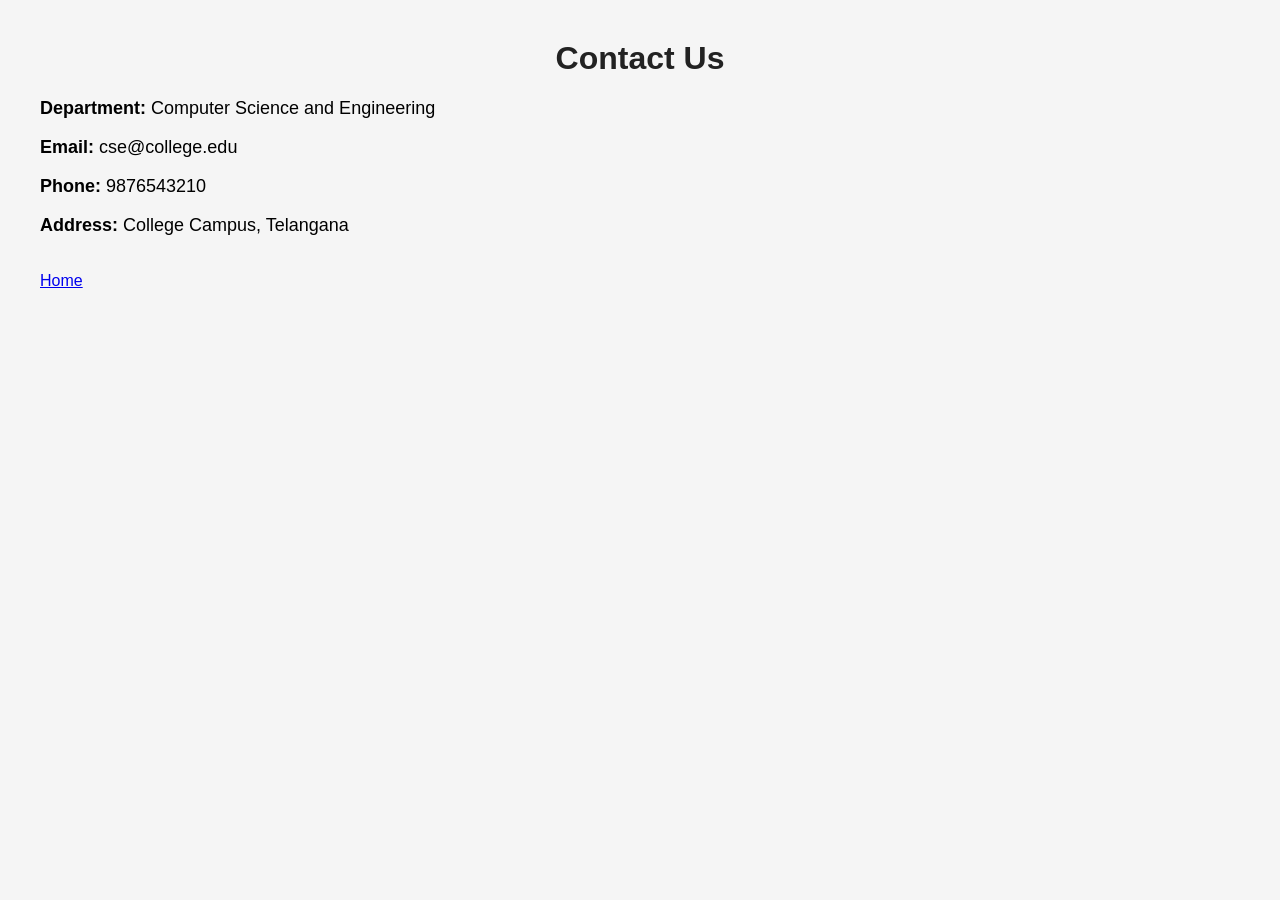
==== contact.html @ 2cacb66b "Create CSE department website" ====
<!DOCTYPE html>
<html>
<head>
    <title>Contact - CSE Department</title>
    <link rel="stylesheet" href="style.css">
</head>

<body>

    <h1>Contact Us</h1>

    <p><strong>Department:</strong> Computer Science and Engineering</p>

    <p><strong>Email:</strong> cse@college.edu</p>

    <p><strong>Phone:</strong> 9876543210</p>

    <p><strong>Address:</strong> College Campus, Telangana</p>

    <br>

    <a href="index.html">Home</a>

</body>
</html>
---- style.css ----
body {
    font-family: Arial, sans-serif;
    margin: 40px;
    background-color: #f5f5f5;
}

h1 {
    text-align: center;
    color: #222;
}

h2 {
    color: #333;
}

nav {
    margin: 25px 0;
}

nav a {
    margin-right: 25px;
    text-decoration: none;
    color: #0066cc;
}

nav a:hover {
    text-decoration: underline;
}

p {
    font-size: 18px;
}

table {
    border-collapse: collapse;
    background-color: white;
}

th, td {
    padding: 10px;
    border: 1px solid #333;
}

th {
    background-color: #ddd;
}
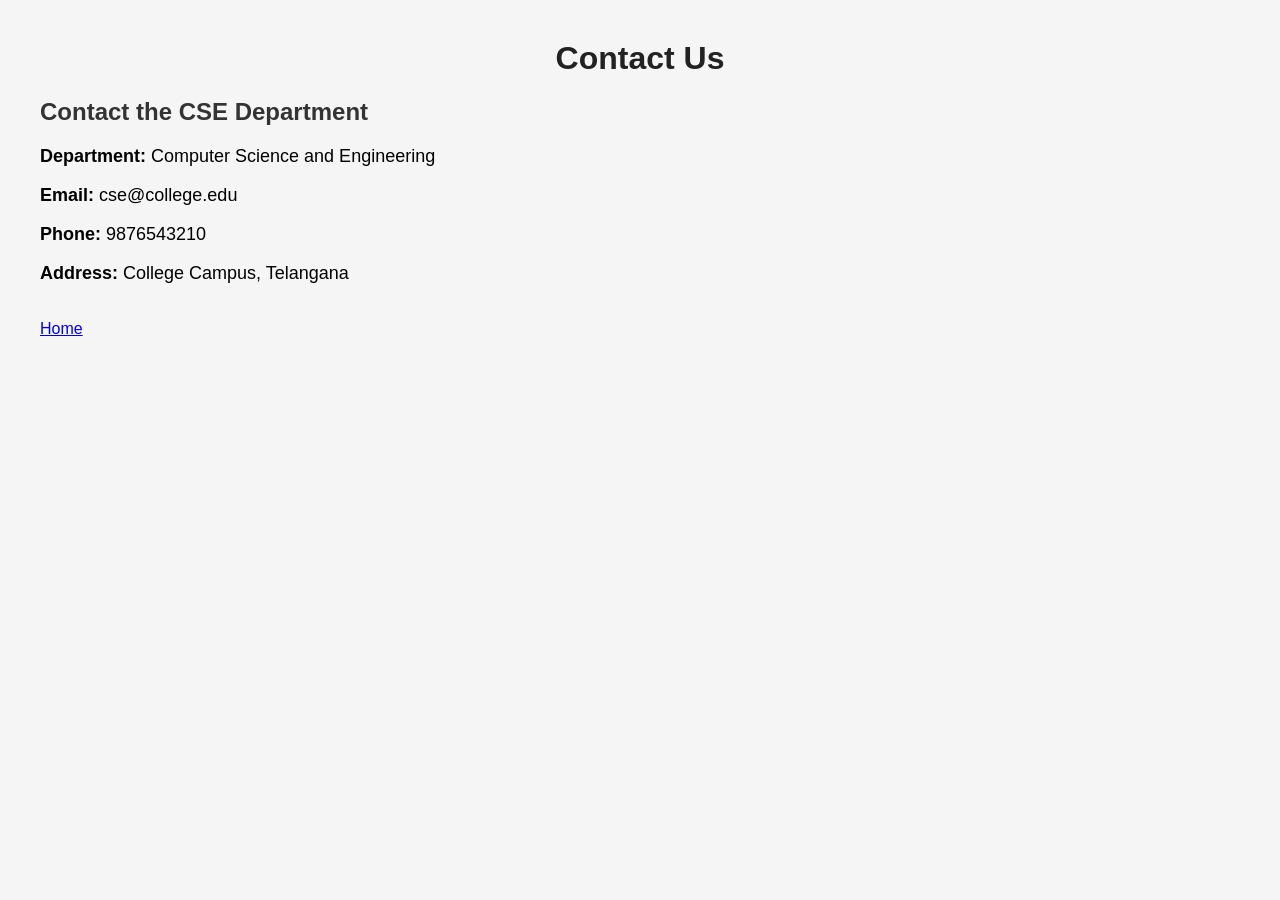
==== commit 9d795ec2: "Add contact page" ====
--- a/contact.html
+++ b/contact.html
@@ -8,7 +8,7 @@
 <body>
 
     <h1>Contact Us</h1>
-
+    <h2>Contact the CSE Department</h2>
     <p><strong>Department:</strong> Computer Science and Engineering</p>
 
     <p><strong>Email:</strong> cse@college.edu</p>
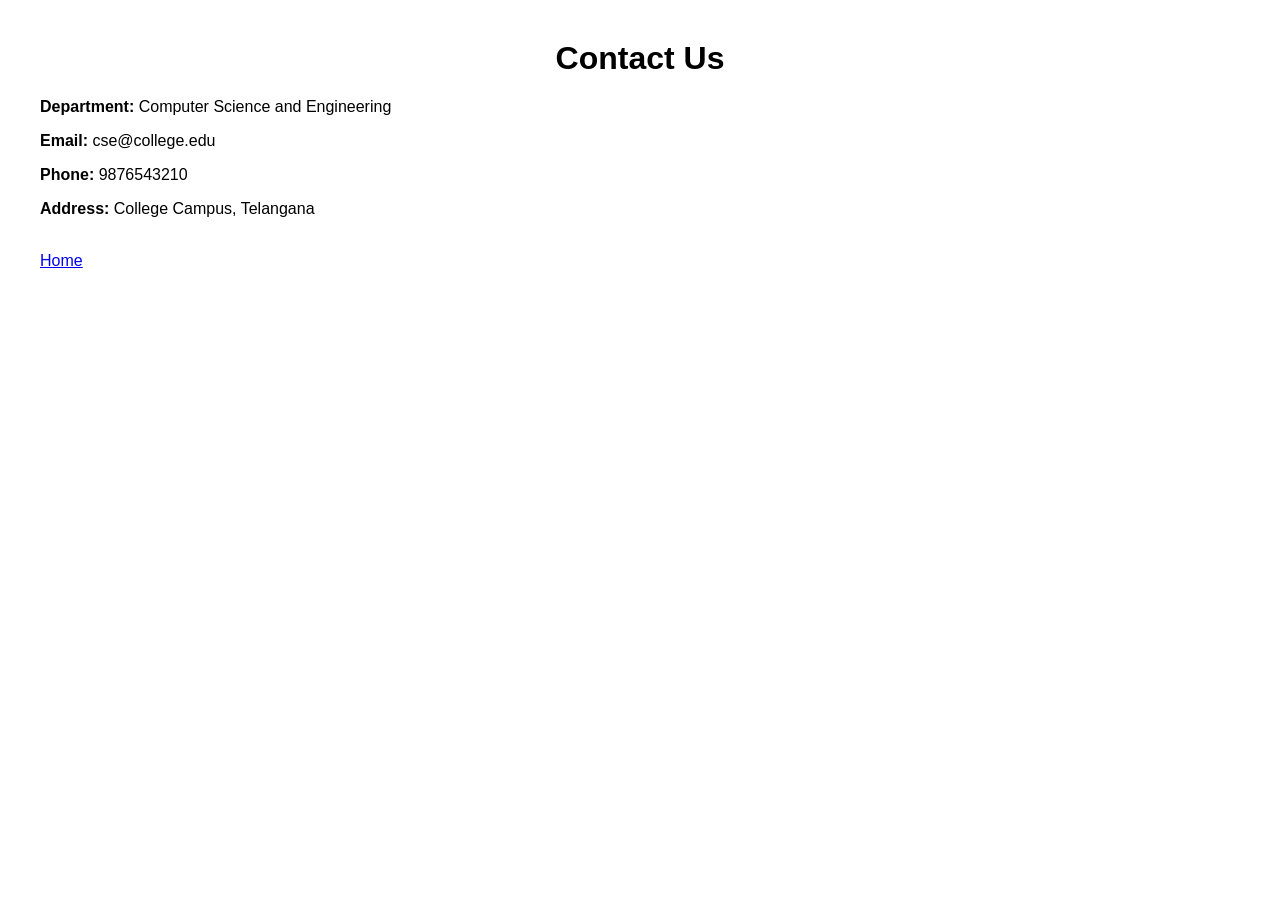
==== commit 66a06aed: "Initial college department website" ====
--- a/contact.html
+++ b/contact.html
@@ -8,7 +8,7 @@
 <body>
 
     <h1>Contact Us</h1>
-    <h2>Contact the CSE Department</h2>
+
     <p><strong>Department:</strong> Computer Science and Engineering</p>
 
     <p><strong>Email:</strong> cse@college.edu</p>
--- a/style.css
+++ b/style.css
@@ -1,46 +1,24 @@
 body {
     font-family: Arial, sans-serif;
     margin: 40px;
-    background-color: #f5f5f5;
 }
 
 h1 {
     text-align: center;
-    color: #222;
-}
-
-h2 {
-    color: #333;
 }
 
 nav {
-    margin: 25px 0;
+    margin: 20px 0;
 }
 
 nav a {
-    margin-right: 25px;
-    text-decoration: none;
-    color: #0066cc;
-}
-
-nav a:hover {
-    text-decoration: underline;
-}
-
-p {
-    font-size: 18px;
+    margin-right: 20px;
 }
 
 table {
     border-collapse: collapse;
-    background-color: white;
 }
 
 th, td {
     padding: 10px;
-    border: 1px solid #333;
 }
-
-th {
-    background-color: #ddd;
-}
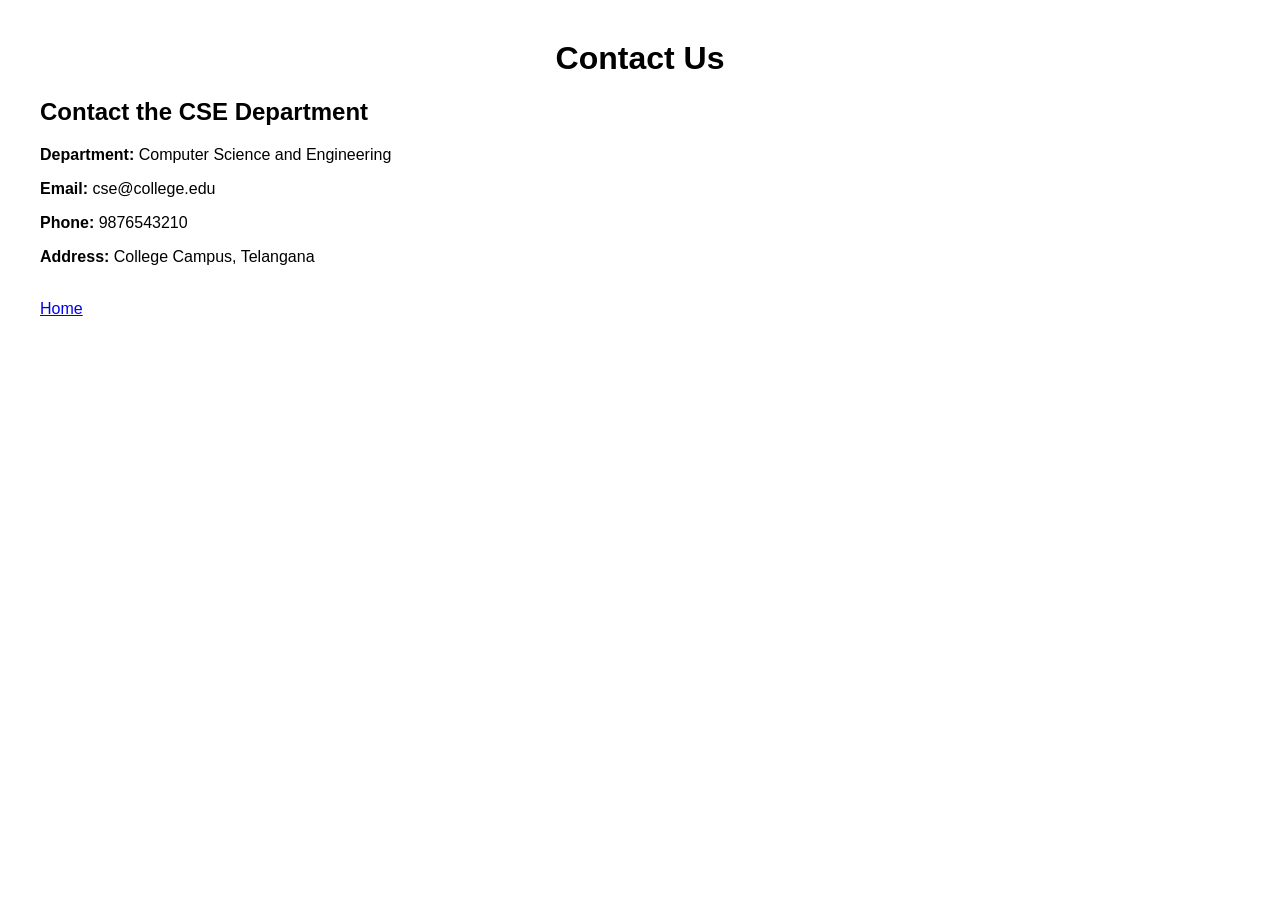
==== commit 764caef3: "Add contact page" ====
--- a/contact.html
+++ b/contact.html
@@ -8,6 +8,8 @@
 <body>
 
     <h1>Contact Us</h1>
+
+    <h2>Contact the CSE Department</h2>
 
     <p><strong>Department:</strong> Computer Science and Engineering</p>
 
